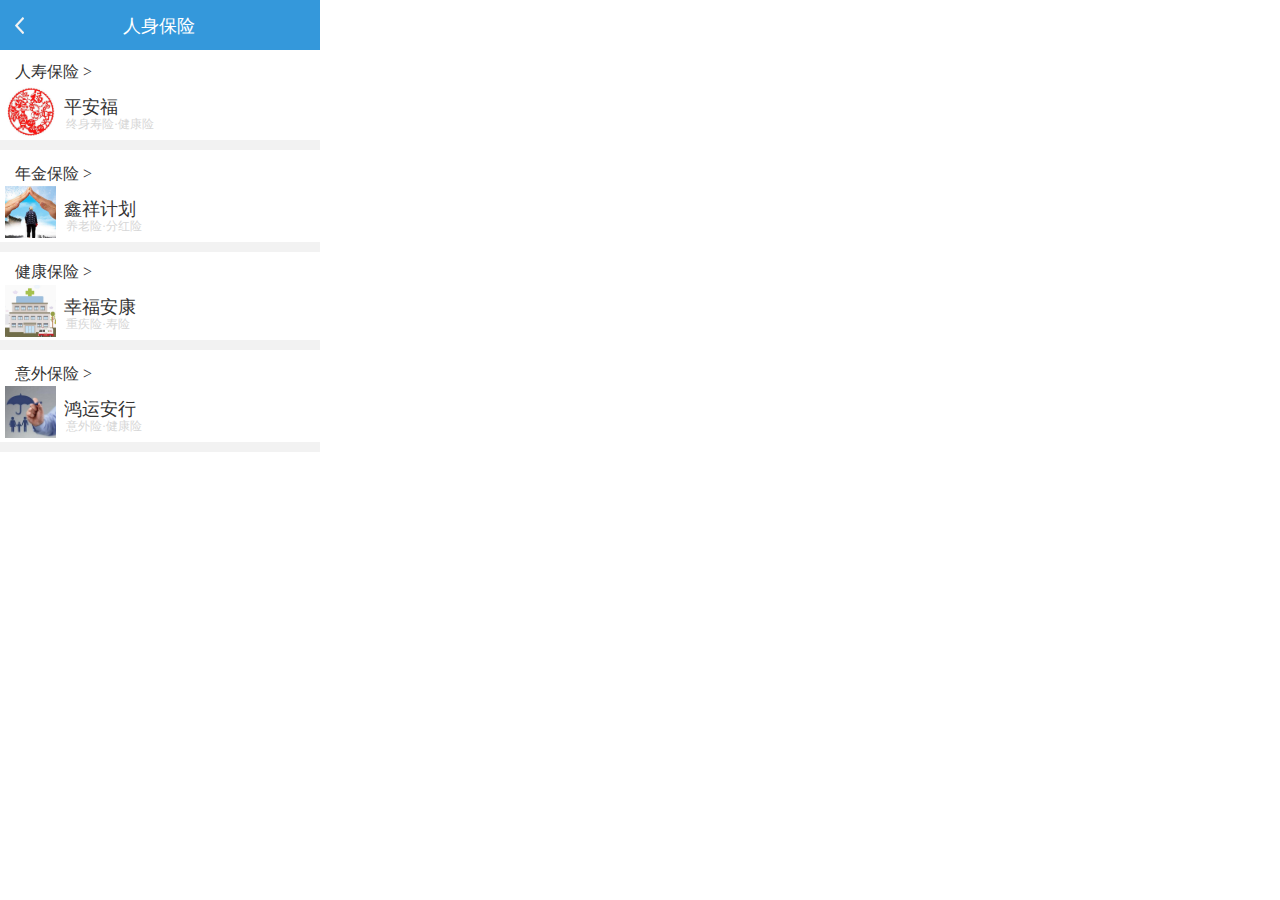
==== 人身保险.html @ 44213e3e "Version 1.1.7" ====
﻿<!DOCTYPE html>
<html>
  <head>
    <title>人身保险</title>
    <meta http-equiv="X-UA-Compatible" content="IE=edge"/>
    <meta http-equiv="content-type" content="text/html; charset=utf-8"/>
    <meta name="viewport" content="width=640, height=1096, initial-scale=1.0, maximum-scale=1.0, user-scalable=no"/>
    <meta name="apple-mobile-web-app-capable" content="yes"/>
    <link href="data/apple-touch-icon.png" rel="apple-touch-icon"/>
    <link href="data/startup-iphone.png" rel="apple-touch-startup-image" media="screen and (max-device-width: 320px)"/>
    <link href="resources/css/jquery-ui-themes.css" type="text/css" rel="stylesheet"/>
    <link href="resources/css/axure_rp_page.css" type="text/css" rel="stylesheet"/>
    <link href="data/styles.css" type="text/css" rel="stylesheet"/>
    <link href="files/人身保险/styles.css" type="text/css" rel="stylesheet"/>
    <script src="resources/scripts/jquery-1.7.1.min.js"></script>
    <script src="resources/scripts/jquery-ui-1.8.10.custom.min.js"></script>
    <script src="resources/scripts/axure/axQuery.js"></script>
    <script src="resources/scripts/axure/globals.js"></script>
    <script src="resources/scripts/axutils.js"></script>
    <script src="resources/scripts/axure/annotation.js"></script>
    <script src="resources/scripts/axure/axQuery.std.js"></script>
    <script src="resources/scripts/axure/doc.js"></script>
    <script src="data/document.js"></script>
    <script src="resources/scripts/messagecenter.js"></script>
    <script src="resources/scripts/axure/events.js"></script>
    <script src="resources/scripts/axure/recording.js"></script>
    <script src="resources/scripts/axure/action.js"></script>
    <script src="resources/scripts/axure/expr.js"></script>
    <script src="resources/scripts/axure/geometry.js"></script>
    <script src="resources/scripts/axure/flyout.js"></script>
    <script src="resources/scripts/axure/ie.js"></script>
    <script src="resources/scripts/axure/model.js"></script>
    <script src="resources/scripts/axure/repeater.js"></script>
    <script src="resources/scripts/axure/sto.js"></script>
    <script src="resources/scripts/axure/utils.temp.js"></script>
    <script src="resources/scripts/axure/variables.js"></script>
    <script src="resources/scripts/axure/drag.js"></script>
    <script src="resources/scripts/axure/move.js"></script>
    <script src="resources/scripts/axure/visibility.js"></script>
    <script src="resources/scripts/axure/style.js"></script>
    <script src="resources/scripts/axure/adaptive.js"></script>
    <script src="resources/scripts/axure/tree.js"></script>
    <script src="resources/scripts/axure/init.temp.js"></script>
    <script src="files/人身保险/data.js"></script>
    <script src="resources/scripts/axure/legacy.js"></script>
    <script src="resources/scripts/axure/viewer.js"></script>
    <script src="resources/scripts/axure/math.js"></script>
    <script type="text/javascript">
      $axure.utils.getTransparentGifPath = function() { return 'resources/images/transparent.gif'; };
      $axure.utils.getOtherPath = function() { return 'resources/Other.html'; };
      $axure.utils.getReloadPath = function() { return 'resources/reload.html'; };
    </script>
  </head>
  <body>
    <div id="base" class="">

      <!-- Unnamed (矩形) -->
      <div id="u141" class="ax_default box_2">
        <div id="u141_div" class=""></div>
        <!-- Unnamed () -->
        <div id="u142" class="text" style="display: none; visibility: hidden">
          <p><span></span></p>
        </div>
      </div>

      <!-- 意外保险 (组合) -->
      <div id="u143" class="ax_default" data-label="意外保险">

        <!-- Unnamed (矩形) -->
        <div id="u144" class="ax_default box_2">
          <div id="u144_div" class=""></div>
          <!-- Unnamed () -->
          <div id="u145" class="text" style="display: none; visibility: hidden">
            <p><span></span></p>
          </div>
        </div>

        <!-- 注释 (矩形) -->
        <div id="u146" class="ax_default _三级标题" data-label="注释">
          <div id="u146_div" class=""></div>
          <!-- Unnamed () -->
          <div id="u147" class="text" style="visibility: visible;">
            <p><span>意外险·健康险</span></p>
          </div>
        </div>

        <!-- 平安福 (矩形) -->
        <div id="u148" class="ax_default _三级标题" data-label="平安福">
          <div id="u148_div" class=""></div>
          <!-- Unnamed () -->
          <div id="u149" class="text" style="visibility: visible;">
            <p><span>鸿运安行</span></p>
          </div>
        </div>

        <!-- Unnamed (图片) -->
        <div id="u150" class="ax_default image">
          <img id="u150_img" class="img " src="images/人身保险/u150.jpg"/>
          <!-- Unnamed () -->
          <div id="u151" class="text" style="display: none; visibility: hidden">
            <p><span></span></p>
          </div>
        </div>
      </div>

      <!-- Unnamed (矩形) -->
      <div id="u152" class="ax_default _三级标题">
        <div id="u152_div" class=""></div>
        <!-- Unnamed () -->
        <div id="u153" class="text" style="visibility: visible;">
          <p style="font-size:16px;"><span>意外保险 &gt;</span><span style="font-size:14px;"> </span></p>
        </div>
      </div>

      <!-- 健康保险 (组合) -->
      <div id="u154" class="ax_default" data-label="健康保险">

        <!-- Unnamed (矩形) -->
        <div id="u155" class="ax_default box_2">
          <div id="u155_div" class=""></div>
          <!-- Unnamed () -->
          <div id="u156" class="text" style="display: none; visibility: hidden">
            <p><span></span></p>
          </div>
        </div>

        <!-- 注释 (矩形) -->
        <div id="u157" class="ax_default _三级标题" data-label="注释">
          <div id="u157_div" class=""></div>
          <!-- Unnamed () -->
          <div id="u158" class="text" style="visibility: visible;">
            <p><span>重疾险·寿险</span></p>
          </div>
        </div>

        <!-- 平安福 (矩形) -->
        <div id="u159" class="ax_default _三级标题" data-label="平安福">
          <div id="u159_div" class=""></div>
          <!-- Unnamed () -->
          <div id="u160" class="text" style="visibility: visible;">
            <p><span>幸福安康</span></p>
          </div>
        </div>

        <!-- Unnamed (图片) -->
        <div id="u161" class="ax_default image">
          <img id="u161_img" class="img " src="images/人身保险/u161.jpg"/>
          <!-- Unnamed () -->
          <div id="u162" class="text" style="display: none; visibility: hidden">
            <p><span></span></p>
          </div>
        </div>

        <!-- Unnamed (矩形) -->
        <div id="u163" class="ax_default _三级标题">
          <div id="u163_div" class=""></div>
          <!-- Unnamed () -->
          <div id="u164" class="text" style="visibility: visible;">
            <p style="font-size:16px;"><span>健康保险 &gt;</span><span style="font-size:14px;"> </span></p>
          </div>
        </div>
      </div>

      <!-- 年金保险 (组合) -->
      <div id="u165" class="ax_default" data-label="年金保险">

        <!-- Unnamed (矩形) -->
        <div id="u166" class="ax_default box_2">
          <div id="u166_div" class=""></div>
          <!-- Unnamed () -->
          <div id="u167" class="text" style="display: none; visibility: hidden">
            <p><span></span></p>
          </div>
        </div>

        <!-- 注释 (矩形) -->
        <div id="u168" class="ax_default _三级标题" data-label="注释">
          <div id="u168_div" class=""></div>
          <!-- Unnamed () -->
          <div id="u169" class="text" style="visibility: visible;">
            <p><span>养老险·分红险</span></p>
          </div>
        </div>

        <!-- 平安福 (矩形) -->
        <div id="u170" class="ax_default _三级标题" data-label="平安福">
          <div id="u170_div" class=""></div>
          <!-- Unnamed () -->
          <div id="u171" class="text" style="visibility: visible;">
            <p><span>鑫祥计划</span></p>
          </div>
        </div>

        <!-- Unnamed (图片) -->
        <div id="u172" class="ax_default image">
          <img id="u172_img" class="img " src="images/人身保险/u172.jpg"/>
          <!-- Unnamed () -->
          <div id="u173" class="text" style="display: none; visibility: hidden">
            <p><span></span></p>
          </div>
        </div>

        <!-- Unnamed (矩形) -->
        <div id="u174" class="ax_default _三级标题">
          <div id="u174_div" class=""></div>
          <!-- Unnamed () -->
          <div id="u175" class="text" style="visibility: visible;">
            <p style="font-size:16px;"><span>年金保险 &gt;</span><span style="font-size:14px;"> </span></p>
          </div>
        </div>
      </div>

      <!-- 人寿保险 (组合) -->
      <div id="u176" class="ax_default" data-label="人寿保险">

        <!-- Unnamed (矩形) -->
        <div id="u177" class="ax_default box_2">
          <div id="u177_div" class=""></div>
          <!-- Unnamed () -->
          <div id="u178" class="text" style="display: none; visibility: hidden">
            <p><span></span></p>
          </div>
        </div>

        <!-- 注释 (矩形) -->
        <div id="u179" class="ax_default _三级标题" data-label="注释">
          <div id="u179_div" class=""></div>
          <!-- Unnamed () -->
          <div id="u180" class="text" style="visibility: visible;">
            <p><span>终身寿险·健康险</span></p>
          </div>
        </div>

        <!-- 平安福 (矩形) -->
        <div id="u181" class="ax_default _三级标题" data-label="平安福">
          <div id="u181_div" class=""></div>
          <!-- Unnamed () -->
          <div id="u182" class="text" style="visibility: visible;">
            <p><span>平安福</span></p>
          </div>
        </div>

        <!-- Unnamed (图片) -->
        <div id="u183" class="ax_default image">
          <img id="u183_img" class="img " src="images/人身保险/u183.jpg"/>
          <!-- Unnamed () -->
          <div id="u184" class="text" style="display: none; visibility: hidden">
            <p><span></span></p>
          </div>
        </div>

        <!-- Unnamed (矩形) -->
        <div id="u185" class="ax_default _三级标题">
          <div id="u185_div" class=""></div>
          <!-- Unnamed () -->
          <div id="u186" class="text" style="visibility: visible;">
            <p style="font-size:16px;"><span>人寿保险 &gt;</span><span style="font-size:14px;"> </span></p>
          </div>
        </div>
      </div>

      <!-- 顶部 (组合) -->
      <div id="u187" class="ax_default" data-label="顶部">

        <!-- Unnamed (矩形) -->
        <div id="u188" class="ax_default box_2">
          <div id="u188_div" class=""></div>
          <!-- Unnamed () -->
          <div id="u189" class="text" style="display: none; visibility: hidden">
            <p><span></span></p>
          </div>
        </div>

        <!-- Unnamed (矩形) -->
        <div id="u190" class="ax_default _三级标题">
          <div id="u190_div" class=""></div>
          <!-- Unnamed () -->
          <div id="u191" class="text" style="visibility: visible;">
            <p><span>人身保险</span></p>
          </div>
        </div>

        <!-- Unnamed (形状) -->
        <div id="u192" class="ax_default icon">
          <img id="u192_img" class="img " src="images/人身保险/u192.png"/>
          <!-- Unnamed () -->
          <div id="u193" class="text" style="display: none; visibility: hidden">
            <p><span></span></p>
          </div>
        </div>
      </div>
    </div>
  </body>
</html>
---- resources/css/axure_rp_page.css ----
﻿/* so the window resize fires within a frame in IE7 */
html, body {
    height: 100%;
}

a {
    color: inherit;
}

p {
    margin: 0px;
    text-rendering: optimizeLegibility;
    font-feature-settings: "kern" 1;
    -webkit-font-feature-settings: "kern";
    -moz-font-feature-settings: "kern";
    -moz-font-feature-settings: "kern=1";
    font-kerning: normal;
}

iframe {
    background: #FFFFFF;
}

/* to match IE with C, FF */
input {
    padding: 1px 0px 1px 0px;
    box-sizing: border-box;
    -moz-box-sizing: border-box;
}

textarea {
    margin: 0px;
    box-sizing: border-box;
    -moz-box-sizing: border-box;
}

div.intcases {
    font-family: arial; 
    font-size: 12px;
    text-align:left; 
    border:1px solid #AAA; 
    background:#FFF none repeat scroll 0% 0%; 
    z-index:9999; 
    visibility:hidden; 
    position:absolute;
    padding: 0px;
    border-radius: 3px;
    white-space: nowrap;
}

div.intcaselink {
    cursor: pointer;
    padding: 3px 8px 3px 8px;
    margin: 5px;
    background:#EEE none repeat scroll 0% 0%; 
    border:1px solid #AAA;
    border-radius: 3px;
}

div.refpageimage {
    position: absolute;
    left: 0px;
    top: 0px;
    font-size: 0px;
    width: 16px;
    height: 16px;
    cursor: pointer;
    background-image: url(images/newwindow.gif);
    background-repeat: no-repeat;
}

div.annnoteimage {
    position: absolute;
    left: 0px;
    top: 0px;
    font-size: 0px;
    /*width: 16px;
    height: 12px;*/
    cursor: help;
    /*background-image: url(images/note.gif);*/
    /*background-repeat: no-repeat;*/
    width: 13px;
    height: 12px;
    padding-top: 1px;
    text-align: center;
    background-color: #138CDD;
    -moz-box-shadow: 1px 1px 3px #aaa;
    -webkit-box-shadow: 1px 1px 3px #aaa;
    box-shadow: 1px 1px 3px #aaa;
}

div.annnoteline {
    display: inline-block;
    width: 9px;
    height: 1px;
    border-bottom: 1px solid white;
    margin-top: 1px;
}

div.annnotelabel {
    position: absolute;
    left: 0px;
    top: 0px;
    font-family: Helvetica,Arial;
    font-size: 10px;
    /*border: 1px solid rgb(166,221,242);*/
    cursor: help;
    /*background:rgb(0,157,217) none repeat scroll 0% 0%;*/ 
    padding: 1px 3px 1px 3px;
    white-space: nowrap;
    color: white;
    
    background-color: #138CDD;
    -moz-box-shadow: 1px 1px 3px #aaa;
    -webkit-box-shadow: 1px 1px 3px #aaa;
    box-shadow: 1px 1px 3px #aaa;
}

.annotation {
    font-size: 12px;
    padding-left: 2px;
    margin-bottom: 5px;
}

.annotationName {
    /*font-size: 13px;
    font-weight: bold;
    margin-bottom: 3px;
    white-space: nowrap;*/

    font-family: 'Trebuchet MS';
    font-size: 14px;
    font-weight: bold;
    margin-bottom: 5px;
    white-space: nowrap;
}

.annotationValue {
    font-family: Arial, Helvetica, Sans-Serif;
    font-size: 12px;
    color: #4a4a4a;
    line-height: 21px;
    margin-bottom: 20px;
}

.noteLink {
    text-decoration: inherit;
    color: inherit;
}

.noteLink:hover {
    background-color: white;
}

/* this is a fix for the issue where dialogs jump around and takes the text-align from the body */
.dialogFix {
    position:absolute;
    text-align:left;
    border: 1px solid #8f949a;
}


@keyframes pulsate {
  from {
    box-shadow: 0 0 10px #15d6ba;
  }
  to {
    box-shadow: 0 0 20px #15d6ba;
  }
}

@-webkit-keyframes pulsate {
  from {
    -webkit-box-shadow: 0 0 10px #15d6ba;
    box-shadow: 0 0 10px #15d6ba;
  }
  to {
    -webkit-box-shadow: 0 0 20px #15d6ba;
    box-shadow: 0 0 20px #15d6ba;
  }
}
 
@-moz-keyframes pulsate {
  from {
    -moz-box-shadow: 0 0 10px #15d6ba;
    box-shadow: 0 0 10px #15d6ba;
  }
  to {
    -moz-box-shadow: 0 0 20px #15d6ba;
    box-shadow: 0 0 20px #15d6ba;
  }
}

.legacyPulsateBorder {
    /*border: 5px solid #15d6ba;
    margin: -5px;*/
    -moz-box-shadow: 0 0 10px 3px #15d6ba;
    box-shadow: 0 0 10px 3px #15d6ba;
}

.pulsateBorder {
  animation-name: pulsate;
  animation-timing-function: ease-in-out;
  animation-duration: 0.9s;
  animation-iteration-count: infinite;
  animation-direction: alternate;
  
  -webkit-animation-name: pulsate;
  -webkit-animation-timing-function: ease-in-out;
  -webkit-animation-duration: 0.9s;
  -webkit-animation-iteration-count: infinite;
  -webkit-animation-direction: alternate;

  -moz-animation-name: pulsate;
  -moz-animation-timing-function: ease-in-out;
  -moz-animation-duration: 0.9s;
  -moz-animation-iteration-count: infinite;
  -moz-animation-direction: alternate;
}

.ax_default_hidden, .ax_default_unplaced{
    display: none;
    visibility: hidden;
}

.widgetNoteSelected {
    -moz-box-shadow: 0 0 10px 3px #138CDD;
    box-shadow: 0 0 10px 3px #138CDD;
    /*-moz-box-shadow: 0 0 20px #3915d6;
    box-shadow: 0 0 20px #3915d6;*/
    /*border: 3px solid #3915d6;*/
    /*margin: -3px;*/
}


.singleImg {
    display: none;
    visibility: hidden;
}
---- data/styles.css ----
﻿.ax_default {
  font-family:'Arial Normal', 'Arial';
  font-weight:400;
  font-style:normal;
  font-size:13px;
  color:#333333;
  text-align:center;
  line-height:normal;
}
.box_1 {
}
.box_2 {
}
.ellipse {
}
.image {
}
.primary_button {
  color:#FFFFFF;
}
._一级标题 {
  font-family:'Arial Normal', 'Arial';
  font-weight:bold;
  font-style:normal;
  font-size:32px;
  text-align:left;
}
._二级标题 {
  font-family:'Arial Normal', 'Arial';
  font-weight:bold;
  font-style:normal;
  font-size:24px;
  text-align:left;
}
._三级标题 {
  font-family:'Arial Normal', 'Arial';
  font-weight:bold;
  font-style:normal;
  font-size:18px;
  text-align:left;
}
._四级标题 {
  font-family:'Arial Normal', 'Arial';
  font-weight:bold;
  font-style:normal;
  font-size:14px;
  text-align:left;
}
._五级标题 {
  font-family:'Arial Normal', 'Arial';
  font-weight:bold;
  font-style:normal;
  text-align:left;
}
._六级标题 {
  font-family:'Arial Normal', 'Arial';
  font-weight:bold;
  font-style:normal;
  font-size:10px;
  text-align:left;
}
._文本段落 {
  text-align:left;
}
.line {
}
._流程形状 {
}
.icon {
}
.flow_shape {
}
---- files/人身保险/styles.css ----
﻿body {
  margin:0px;
  background-image:none;
  position:static;
  left:auto;
  width:320px;
  margin-left:0;
  margin-right:0;
  text-align:left;
}
#base {
  position:absolute;
  z-index:0;
}
#u141_div {
  position:absolute;
  left:0px;
  top:0px;
  width:320px;
  height:10px;
  background:inherit;
  background-color:rgba(242, 242, 242, 1);
  border:none;
  border-radius:0px;
  -moz-box-shadow:none;
  -webkit-box-shadow:none;
  box-shadow:none;
}
#u141 {
  position:absolute;
  left:0px;
  top:442px;
  width:320px;
  height:10px;
}
#u142 {
  position:absolute;
  left:2px;
  top:-3px;
  width:316px;
  visibility:hidden;
  word-wrap:break-word;
}
#u143 {
  position:absolute;
  left:0px;
  top:0px;
  width:0px;
  height:0px;
}
#u144_div {
  position:absolute;
  left:0px;
  top:0px;
  width:315px;
  height:56px;
  background:inherit;
  background-color:rgba(255, 255, 255, 1);
  border:none;
  border-radius:0px;
  -moz-box-shadow:none;
  -webkit-box-shadow:none;
  box-shadow:none;
}
#u144 {
  position:absolute;
  left:5px;
  top:386px;
  width:315px;
  height:56px;
}
#u145 {
  position:absolute;
  left:2px;
  top:20px;
  width:311px;
  visibility:hidden;
  word-wrap:break-word;
}
#u146_div {
  position:absolute;
  left:0px;
  top:0px;
  width:91px;
  height:14px;
  background:inherit;
  background-color:rgba(255, 255, 255, 0);
  border:none;
  border-radius:0px;
  -moz-box-shadow:none;
  -webkit-box-shadow:none;
  box-shadow:none;
  font-family:'新宋体 常规', '新宋体';
  font-weight:400;
  font-style:normal;
  font-size:12px;
  color:#D7D7D7;
}
#u146 {
  position:absolute;
  left:66px;
  top:418px;
  width:91px;
  height:14px;
  font-family:'新宋体 常规', '新宋体';
  font-weight:400;
  font-style:normal;
  font-size:12px;
  color:#D7D7D7;
}
#u147 {
  position:absolute;
  left:0px;
  top:0px;
  width:91px;
  white-space:nowrap;
}
#u148_div {
  position:absolute;
  left:0px;
  top:0px;
  width:75px;
  height:20px;
  background:inherit;
  background-color:rgba(255, 255, 255, 0);
  border:none;
  border-radius:0px;
  -moz-box-shadow:none;
  -webkit-box-shadow:none;
  box-shadow:none;
  font-family:'新宋体 常规', '新宋体';
  font-weight:400;
  font-style:normal;
}
#u148 {
  position:absolute;
  left:64px;
  top:397px;
  width:75px;
  height:20px;
  font-family:'新宋体 常规', '新宋体';
  font-weight:400;
  font-style:normal;
}
#u149 {
  position:absolute;
  left:0px;
  top:0px;
  width:75px;
  white-space:nowrap;
}
#u150_img {
  position:absolute;
  left:0px;
  top:0px;
  width:51px;
  height:52px;
}
#u150 {
  position:absolute;
  left:5px;
  top:386px;
  width:51px;
  height:52px;
}
#u151 {
  position:absolute;
  left:2px;
  top:18px;
  width:47px;
  visibility:hidden;
  word-wrap:break-word;
}
#u152_div {
  position:absolute;
  left:0px;
  top:0px;
  width:81px;
  height:18px;
  background:inherit;
  background-color:rgba(255, 255, 255, 0);
  border:none;
  border-radius:0px;
  -moz-box-shadow:none;
  -webkit-box-shadow:none;
  box-shadow:none;
  font-family:'新宋体 常规', '新宋体';
  font-weight:400;
  font-style:normal;
}
#u152 {
  position:absolute;
  left:15px;
  top:364px;
  width:81px;
  height:18px;
  font-family:'新宋体 常规', '新宋体';
  font-weight:400;
  font-style:normal;
}
#u153 {
  position:absolute;
  left:0px;
  top:0px;
  width:81px;
  white-space:nowrap;
}
#u154 {
  position:absolute;
  left:0px;
  top:0px;
  width:0px;
  height:0px;
}
#u155_div {
  position:absolute;
  left:0px;
  top:0px;
  width:320px;
  height:10px;
  background:inherit;
  background-color:rgba(242, 242, 242, 1);
  border:none;
  border-radius:0px;
  -moz-box-shadow:none;
  -webkit-box-shadow:none;
  box-shadow:none;
}
#u155 {
  position:absolute;
  left:0px;
  top:340px;
  width:320px;
  height:10px;
}
#u156 {
  position:absolute;
  left:2px;
  top:-3px;
  width:316px;
  visibility:hidden;
  word-wrap:break-word;
}
#u157_div {
  position:absolute;
  left:0px;
  top:0px;
  width:78px;
  height:14px;
  background:inherit;
  background-color:rgba(255, 255, 255, 0);
  border:none;
  border-radius:0px;
  -moz-box-shadow:none;
  -webkit-box-shadow:none;
  box-shadow:none;
  font-family:'新宋体 常规', '新宋体';
  font-weight:400;
  font-style:normal;
  font-size:12px;
  color:#D7D7D7;
}
#u157 {
  position:absolute;
  left:66px;
  top:316px;
  width:78px;
  height:14px;
  font-family:'新宋体 常规', '新宋体';
  font-weight:400;
  font-style:normal;
  font-size:12px;
  color:#D7D7D7;
}
#u158 {
  position:absolute;
  left:0px;
  top:0px;
  width:78px;
  white-space:nowrap;
}
#u159_div {
  position:absolute;
  left:0px;
  top:0px;
  width:75px;
  height:20px;
  background:inherit;
  background-color:rgba(255, 255, 255, 0);
  border:none;
  border-radius:0px;
  -moz-box-shadow:none;
  -webkit-box-shadow:none;
  box-shadow:none;
  font-family:'新宋体 常规', '新宋体';
  font-weight:400;
  font-style:normal;
}
#u159 {
  position:absolute;
  left:64px;
  top:295px;
  width:75px;
  height:20px;
  font-family:'新宋体 常规', '新宋体';
  font-weight:400;
  font-style:normal;
}
#u160 {
  position:absolute;
  left:0px;
  top:0px;
  width:75px;
  white-space:nowrap;
}
#u161_img {
  position:absolute;
  left:0px;
  top:0px;
  width:51px;
  height:52px;
}
#u161 {
  position:absolute;
  left:5px;
  top:285px;
  width:51px;
  height:52px;
}
#u162 {
  position:absolute;
  left:2px;
  top:18px;
  width:47px;
  visibility:hidden;
  word-wrap:break-word;
}
#u163_div {
  position:absolute;
  left:0px;
  top:0px;
  width:81px;
  height:18px;
  background:inherit;
  background-color:rgba(255, 255, 255, 0);
  border:none;
  border-radius:0px;
  -moz-box-shadow:none;
  -webkit-box-shadow:none;
  box-shadow:none;
  font-family:'新宋体 常规', '新宋体';
  font-weight:400;
  font-style:normal;
}
#u163 {
  position:absolute;
  left:15px;
  top:262px;
  width:81px;
  height:18px;
  font-family:'新宋体 常规', '新宋体';
  font-weight:400;
  font-style:normal;
}
#u164 {
  position:absolute;
  left:0px;
  top:0px;
  width:81px;
  white-space:nowrap;
}
#u165 {
  position:absolute;
  left:0px;
  top:0px;
  width:0px;
  height:0px;
}
#u166_div {
  position:absolute;
  left:0px;
  top:0px;
  width:320px;
  height:10px;
  background:inherit;
  background-color:rgba(242, 242, 242, 1);
  border:none;
  border-radius:0px;
  -moz-box-shadow:none;
  -webkit-box-shadow:none;
  box-shadow:none;
}
#u166 {
  position:absolute;
  left:0px;
  top:242px;
  width:320px;
  height:10px;
}
#u167 {
  position:absolute;
  left:2px;
  top:-3px;
  width:316px;
  visibility:hidden;
  word-wrap:break-word;
}
#u168_div {
  position:absolute;
  left:0px;
  top:0px;
  width:91px;
  height:14px;
  background:inherit;
  background-color:rgba(255, 255, 255, 0);
  border:none;
  border-radius:0px;
  -moz-box-shadow:none;
  -webkit-box-shadow:none;
  box-shadow:none;
  font-family:'新宋体 常规', '新宋体';
  font-weight:400;
  font-style:normal;
  font-size:12px;
  color:#D7D7D7;
}
#u168 {
  position:absolute;
  left:66px;
  top:218px;
  width:91px;
  height:14px;
  font-family:'新宋体 常规', '新宋体';
  font-weight:400;
  font-style:normal;
  font-size:12px;
  color:#D7D7D7;
}
#u169 {
  position:absolute;
  left:0px;
  top:0px;
  width:91px;
  white-space:nowrap;
}
#u170_div {
  position:absolute;
  left:0px;
  top:0px;
  width:75px;
  height:20px;
  background:inherit;
  background-color:rgba(255, 255, 255, 0);
  border:none;
  border-radius:0px;
  -moz-box-shadow:none;
  -webkit-box-shadow:none;
  box-shadow:none;
  font-family:'新宋体 常规', '新宋体';
  font-weight:400;
  font-style:normal;
}
#u170 {
  position:absolute;
  left:64px;
  top:197px;
  width:75px;
  height:20px;
  font-family:'新宋体 常规', '新宋体';
  font-weight:400;
  font-style:normal;
}
#u171 {
  position:absolute;
  left:0px;
  top:0px;
  width:75px;
  white-space:nowrap;
}
#u172_img {
  position:absolute;
  left:0px;
  top:0px;
  width:51px;
  height:52px;
}
#u172 {
  position:absolute;
  left:5px;
  top:186px;
  width:51px;
  height:52px;
}
#u173 {
  position:absolute;
  left:2px;
  top:18px;
  width:47px;
  visibility:hidden;
  word-wrap:break-word;
}
#u174_div {
  position:absolute;
  left:0px;
  top:0px;
  width:81px;
  height:18px;
  background:inherit;
  background-color:rgba(255, 255, 255, 0);
  border:none;
  border-radius:0px;
  -moz-box-shadow:none;
  -webkit-box-shadow:none;
  box-shadow:none;
  font-family:'新宋体 常规', '新宋体';
  font-weight:400;
  font-style:normal;
}
#u174 {
  position:absolute;
  left:15px;
  top:164px;
  width:81px;
  height:18px;
  font-family:'新宋体 常规', '新宋体';
  font-weight:400;
  font-style:normal;
}
#u175 {
  position:absolute;
  left:0px;
  top:0px;
  width:81px;
  white-space:nowrap;
}
#u176 {
  position:absolute;
  left:0px;
  top:0px;
  width:0px;
  height:0px;
}
#u177_div {
  position:absolute;
  left:0px;
  top:0px;
  width:320px;
  height:10px;
  background:inherit;
  background-color:rgba(242, 242, 242, 1);
  border:none;
  border-radius:0px;
  -moz-box-shadow:none;
  -webkit-box-shadow:none;
  box-shadow:none;
}
#u177 {
  position:absolute;
  left:0px;
  top:140px;
  width:320px;
  height:10px;
}
#u178 {
  position:absolute;
  left:2px;
  top:-3px;
  width:316px;
  visibility:hidden;
  word-wrap:break-word;
}
#u179_div {
  position:absolute;
  left:0px;
  top:0px;
  width:103px;
  height:14px;
  background:inherit;
  background-color:rgba(255, 255, 255, 0);
  border:none;
  border-radius:0px;
  -moz-box-shadow:none;
  -webkit-box-shadow:none;
  box-shadow:none;
  font-family:'新宋体 常规', '新宋体';
  font-weight:400;
  font-style:normal;
  font-size:12px;
  color:#D7D7D7;
}
#u179 {
  position:absolute;
  left:66px;
  top:116px;
  width:103px;
  height:14px;
  font-family:'新宋体 常规', '新宋体';
  font-weight:400;
  font-style:normal;
  font-size:12px;
  color:#D7D7D7;
}
#u180 {
  position:absolute;
  left:0px;
  top:0px;
  width:103px;
  white-space:nowrap;
}
#u181_div {
  position:absolute;
  left:0px;
  top:0px;
  width:56px;
  height:20px;
  background:inherit;
  background-color:rgba(255, 255, 255, 0);
  border:none;
  border-radius:0px;
  -moz-box-shadow:none;
  -webkit-box-shadow:none;
  box-shadow:none;
  font-family:'新宋体 常规', '新宋体';
  font-weight:400;
  font-style:normal;
}
#u181 {
  position:absolute;
  left:64px;
  top:95px;
  width:56px;
  height:20px;
  font-family:'新宋体 常规', '新宋体';
  font-weight:400;
  font-style:normal;
}
#u182 {
  position:absolute;
  left:0px;
  top:0px;
  width:56px;
  white-space:nowrap;
}
#u183_img {
  position:absolute;
  left:0px;
  top:0px;
  width:51px;
  height:52px;
}
#u183 {
  position:absolute;
  left:5px;
  top:86px;
  width:51px;
  height:52px;
}
#u184 {
  position:absolute;
  left:2px;
  top:18px;
  width:47px;
  visibility:hidden;
  word-wrap:break-word;
}
#u185_div {
  position:absolute;
  left:0px;
  top:0px;
  width:81px;
  height:18px;
  background:inherit;
  background-color:rgba(255, 255, 255, 0);
  border:none;
  border-radius:0px;
  -moz-box-shadow:none;
  -webkit-box-shadow:none;
  box-shadow:none;
  font-family:'新宋体 常规', '新宋体';
  font-weight:400;
  font-style:normal;
}
#u185 {
  position:absolute;
  left:15px;
  top:62px;
  width:81px;
  height:18px;
  font-family:'新宋体 常规', '新宋体';
  font-weight:400;
  font-style:normal;
}
#u186 {
  position:absolute;
  left:0px;
  top:0px;
  width:81px;
  white-space:nowrap;
}
#u187 {
  position:absolute;
  left:0px;
  top:0px;
  width:0px;
  height:0px;
}
#u188_div {
  position:absolute;
  left:0px;
  top:0px;
  width:320px;
  height:50px;
  background:inherit;
  background-color:rgba(52, 152, 219, 1);
  border:none;
  border-radius:0px;
  -moz-box-shadow:none;
  -webkit-box-shadow:none;
  box-shadow:none;
}
#u188 {
  position:absolute;
  left:0px;
  top:0px;
  width:320px;
  height:50px;
}
#u189 {
  position:absolute;
  left:2px;
  top:17px;
  width:316px;
  visibility:hidden;
  word-wrap:break-word;
}
#u190_div {
  position:absolute;
  left:0px;
  top:0px;
  width:75px;
  height:20px;
  background:inherit;
  background-color:rgba(255, 255, 255, 0);
  border:none;
  border-radius:0px;
  -moz-box-shadow:none;
  -webkit-box-shadow:none;
  box-shadow:none;
  font-family:'新宋体 常规', '新宋体';
  font-weight:400;
  font-style:normal;
  color:#FFFFFF;
}
#u190 {
  position:absolute;
  left:123px;
  top:14px;
  width:75px;
  height:20px;
  font-family:'新宋体 常规', '新宋体';
  font-weight:400;
  font-style:normal;
  color:#FFFFFF;
}
#u191 {
  position:absolute;
  left:0px;
  top:0px;
  width:75px;
  white-space:nowrap;
}
#u192_img {
  position:absolute;
  left:0px;
  top:0px;
  width:9px;
  height:17px;
}
#u192 {
  position:absolute;
  left:15px;
  top:17px;
  width:9px;
  height:17px;
}
#u193 {
  position:absolute;
  left:2px;
  top:0px;
  width:5px;
  visibility:hidden;
  word-wrap:break-word;
}
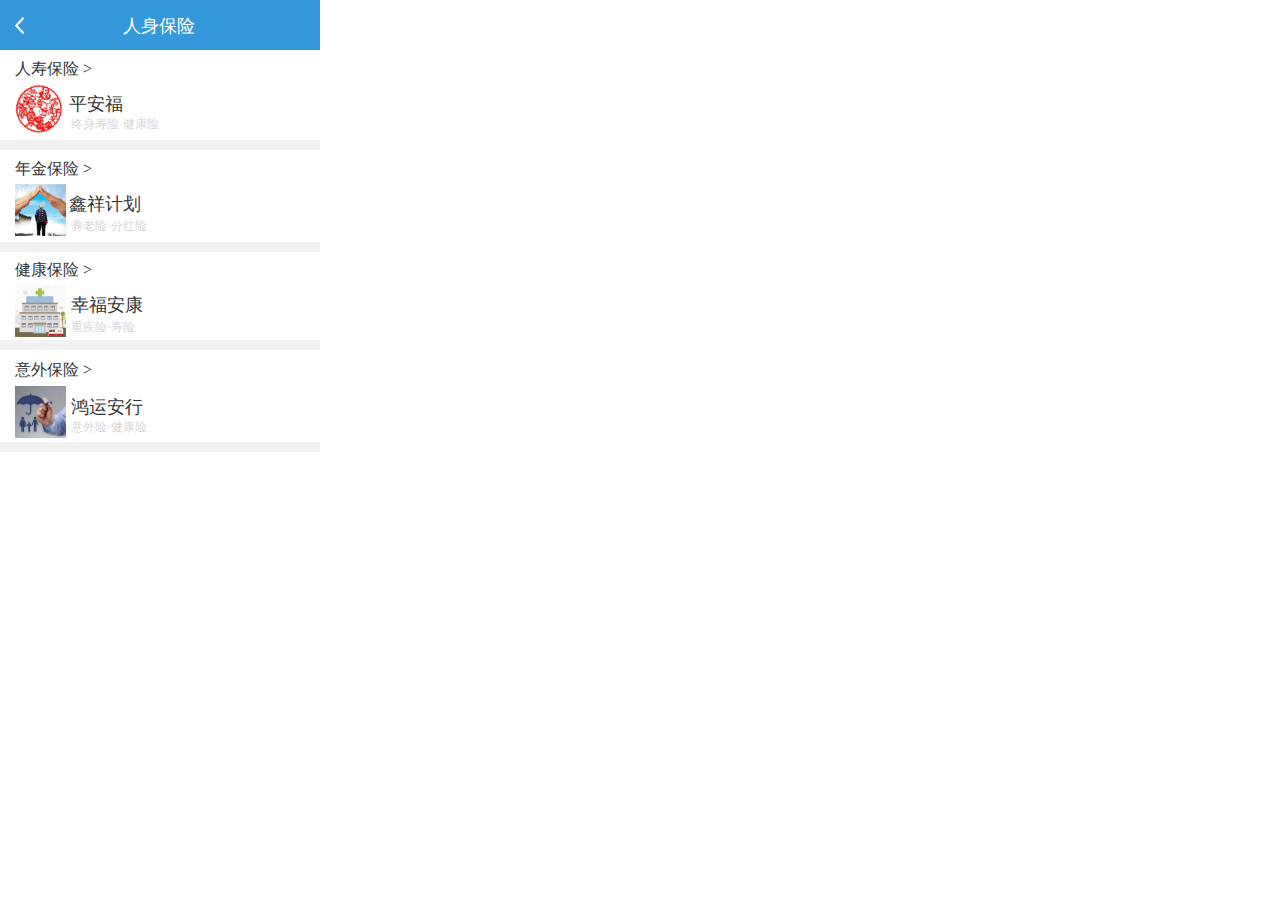
==== commit c1a72715: "1.1.8" ====
--- a/人身保险.html
+++ b/人身保险.html
@@ -280,12 +280,25 @@
           </div>
         </div>
 
-        <!-- Unnamed (形状) -->
-        <div id="u192" class="ax_default icon">
-          <img id="u192_img" class="img " src="images/人身保险/u192.png"/>
-          <!-- Unnamed () -->
-          <div id="u193" class="text" style="display: none; visibility: hidden">
-            <p><span></span></p>
+        <!-- 返回按钮 (组合) -->
+        <div id="u192" class="ax_default" data-label="返回按钮">
+
+          <!-- Unnamed (矩形) -->
+          <div id="u193" class="ax_default box_2">
+            <div id="u193_div" class=""></div>
+            <!-- Unnamed () -->
+            <div id="u194" class="text" style="display: none; visibility: hidden">
+              <p><span></span></p>
+            </div>
+          </div>
+
+          <!-- Unnamed (形状) -->
+          <div id="u195" class="ax_default icon">
+            <img id="u195_img" class="img " src="images/人身保险/u195.png"/>
+            <!-- Unnamed () -->
+            <div id="u196" class="text" style="display: none; visibility: hidden">
+              <p><span></span></p>
+            </div>
           </div>
         </div>
       </div>
--- a/files/人身保险/styles.css
+++ b/files/人身保险/styles.css
@@ -98,8 +98,8 @@
 }
 #u146 {
   position:absolute;
-  left:66px;
-  top:418px;
+  left:71px;
+  top:419px;
   width:91px;
   height:14px;
   font-family:'新宋体 常规', '新宋体';
@@ -134,8 +134,8 @@
 }
 #u148 {
   position:absolute;
-  left:64px;
-  top:397px;
+  left:71px;
+  top:395px;
   width:75px;
   height:20px;
   font-family:'新宋体 常规', '新宋体';
@@ -158,7 +158,7 @@
 }
 #u150 {
   position:absolute;
-  left:5px;
+  left:15px;
   top:386px;
   width:51px;
   height:52px;
@@ -191,7 +191,7 @@
 #u152 {
   position:absolute;
   left:15px;
-  top:364px;
+  top:360px;
   width:81px;
   height:18px;
   font-family:'新宋体 常规', '新宋体';
@@ -262,8 +262,8 @@
 }
 #u157 {
   position:absolute;
-  left:66px;
-  top:316px;
+  left:71px;
+  top:319px;
   width:78px;
   height:14px;
   font-family:'新宋体 常规', '新宋体';
@@ -298,8 +298,8 @@
 }
 #u159 {
   position:absolute;
-  left:64px;
-  top:295px;
+  left:71px;
+  top:293px;
   width:75px;
   height:20px;
   font-family:'新宋体 常规', '新宋体';
@@ -322,7 +322,7 @@
 }
 #u161 {
   position:absolute;
-  left:5px;
+  left:15px;
   top:285px;
   width:51px;
   height:52px;
@@ -355,7 +355,7 @@
 #u163 {
   position:absolute;
   left:15px;
-  top:262px;
+  top:260px;
   width:81px;
   height:18px;
   font-family:'新宋体 常规', '新宋体';
@@ -426,7 +426,7 @@
 }
 #u168 {
   position:absolute;
-  left:66px;
+  left:71px;
   top:218px;
   width:91px;
   height:14px;
@@ -462,8 +462,8 @@
 }
 #u170 {
   position:absolute;
-  left:64px;
-  top:197px;
+  left:69px;
+  top:192px;
   width:75px;
   height:20px;
   font-family:'新宋体 常规', '新宋体';
@@ -486,8 +486,8 @@
 }
 #u172 {
   position:absolute;
-  left:5px;
-  top:186px;
+  left:15px;
+  top:184px;
   width:51px;
   height:52px;
 }
@@ -519,7 +519,7 @@
 #u174 {
   position:absolute;
   left:15px;
-  top:164px;
+  top:159px;
   width:81px;
   height:18px;
   font-family:'新宋体 常规', '新宋体';
@@ -590,7 +590,7 @@
 }
 #u179 {
   position:absolute;
-  left:66px;
+  left:71px;
   top:116px;
   width:103px;
   height:14px;
@@ -626,8 +626,8 @@
 }
 #u181 {
   position:absolute;
-  left:64px;
-  top:95px;
+  left:69px;
+  top:92px;
   width:56px;
   height:20px;
   font-family:'新宋体 常规', '新宋体';
@@ -650,8 +650,8 @@
 }
 #u183 {
   position:absolute;
-  left:5px;
-  top:86px;
+  left:13px;
+  top:83px;
   width:51px;
   height:52px;
 }
@@ -683,7 +683,7 @@
 #u185 {
   position:absolute;
   left:15px;
-  top:62px;
+  top:59px;
   width:81px;
   height:18px;
   font-family:'新宋体 常规', '新宋体';
@@ -769,21 +769,57 @@
   width:75px;
   white-space:nowrap;
 }
-#u192_img {
+#u192 {
+  position:absolute;
+  left:0px;
+  top:0px;
+  width:0px;
+  height:0px;
+}
+#u193_div {
+  position:absolute;
+  left:0px;
+  top:0px;
+  width:34px;
+  height:37px;
+  background:inherit;
+  background-color:rgba(52, 152, 219, 1);
+  border:none;
+  border-radius:0px;
+  -moz-box-shadow:none;
+  -webkit-box-shadow:none;
+  box-shadow:none;
+}
+#u193 {
+  position:absolute;
+  left:5px;
+  top:7px;
+  width:34px;
+  height:37px;
+}
+#u194 {
+  position:absolute;
+  left:2px;
+  top:10px;
+  width:30px;
+  visibility:hidden;
+  word-wrap:break-word;
+}
+#u195_img {
   position:absolute;
   left:0px;
   top:0px;
   width:9px;
   height:17px;
 }
-#u192 {
+#u195 {
   position:absolute;
   left:15px;
   top:17px;
   width:9px;
   height:17px;
 }
-#u193 {
+#u196 {
   position:absolute;
   left:2px;
   top:0px;
